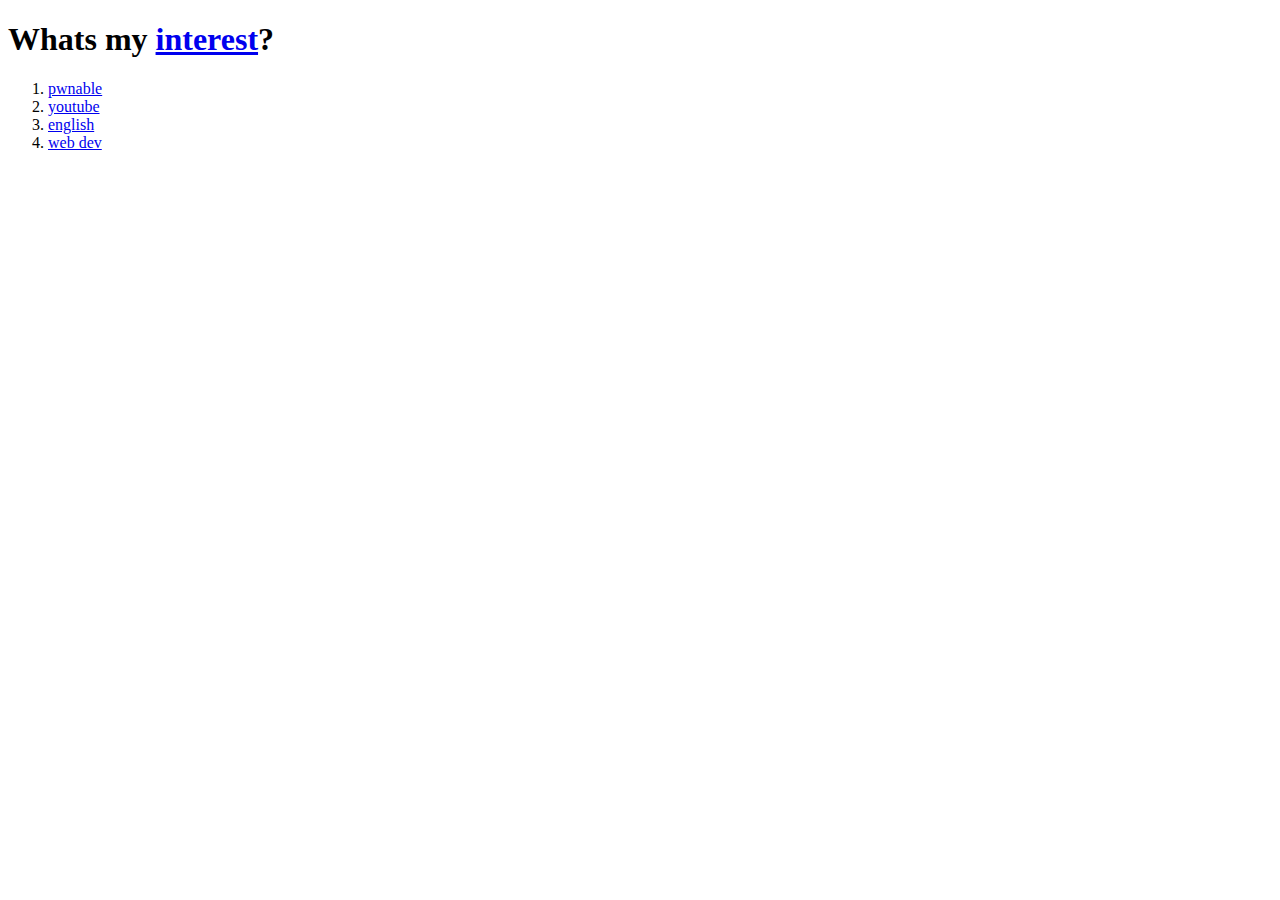
==== index.html @ 113e667d "first commit" ====
<!DOCTYPE html>

<head>
  <title> HTML - noob </title>
  <meta charset = "utf-8">
</head>

<body>
  <h1>Whats my <a href='https://en.wikipedia.org/wiki/Interest' target='_blank' type=media_type>interest</a>?</h1>
  <ol>
    <li><a href='html/1.html'>pwnable</a></li>
    <li><a href='html/2.html'>youtube</a></li>
    <li><a href='html/3.html'>english</a></li>
    <li><a href='html/4.html'>web dev</a></li>
  </ol>
</body>
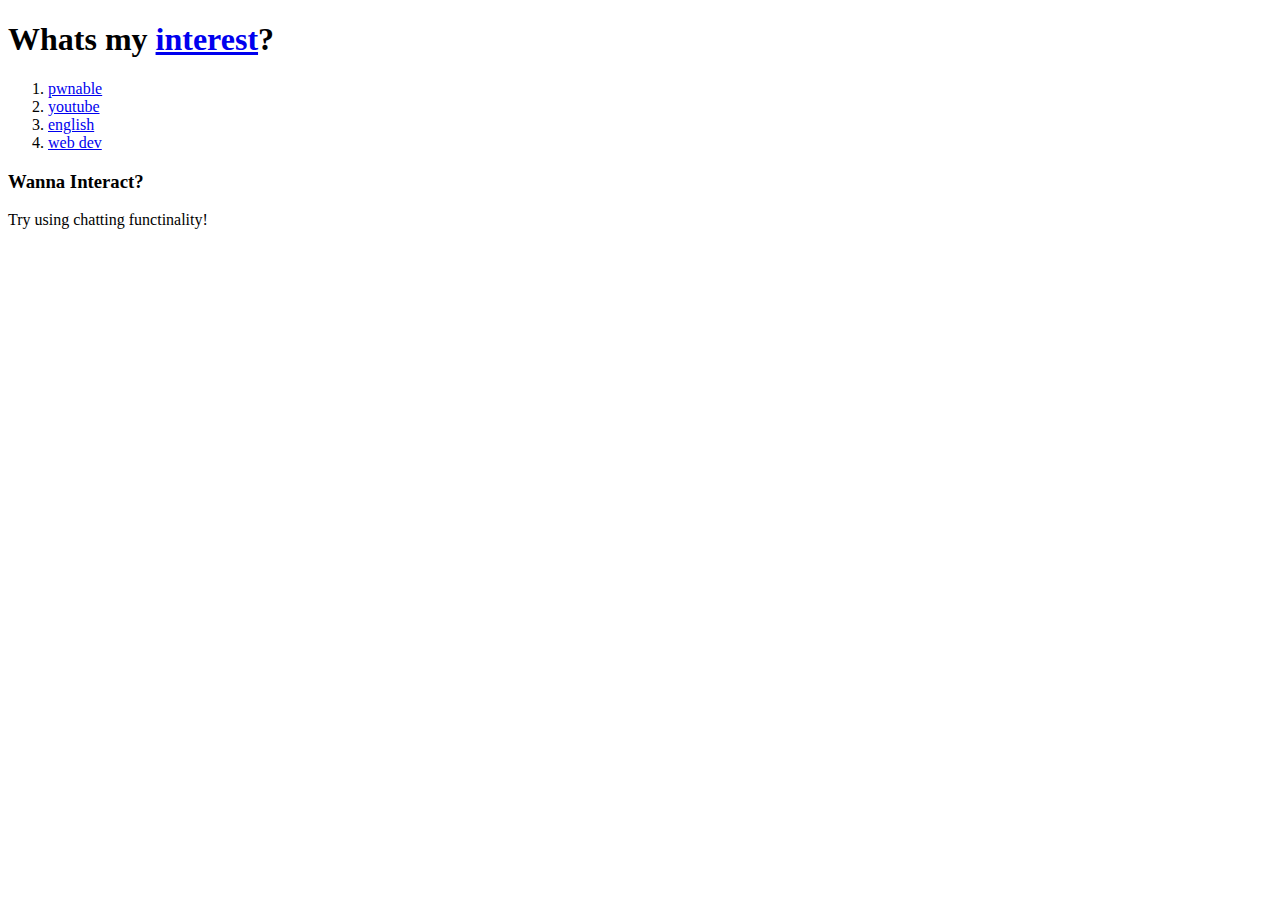
==== commit 9c0a1c78: "chatting, embed youtube" ====
--- a/index.html
+++ b/index.html
@@ -6,11 +6,31 @@
 </head>
 
 <body>
-  <h1>Whats my <a href='https://en.wikipedia.org/wiki/Interest' target='_blank' type=media_type>interest</a>?</h1>
-  <ol>
-    <li><a href='html/1.html'>pwnable</a></li>
-    <li><a href='html/2.html'>youtube</a></li>
-    <li><a href='html/3.html'>english</a></li>
-    <li><a href='html/4.html'>web dev</a></li>
-  </ol>
+  <p>
+    <h1>Whats my <a href='https://en.wikipedia.org/wiki/Interest' target='_blank' type=media_type>interest</a>?</h1>
+    <ol>
+      <li><a href='html/1.html'>pwnable</a></li>
+      <li><a href='html/2.html'>youtube</a></li>
+      <li><a href='html/3.html'>english</a></li>
+      <li><a href='html/4.html'>web dev</a></li>
+    </ol>
+  </p>
+
+  <p>
+    <h3>Wanna Interact?</h3>
+    Try using chatting functinality!
+    <!--Start of Tawk.to Script-->
+  <script type="text/javascript">
+  var Tawk_API=Tawk_API||{}, Tawk_LoadStart=new Date();
+  (function(){
+  var s1=document.createElement("script"),s0=document.getElementsByTagName("script")[0];
+  s1.async=true;
+  s1.src='https://embed.tawk.to/622413131ffac05b1d7d271f/1fteel1mh';
+  s1.charset='UTF-8';
+  s1.setAttribute('crossorigin','*');
+  s0.parentNode.insertBefore(s1,s0);
+  })();
+  </script>
+  <!--End of Tawk.to Script-->
+  </p>
 </body>
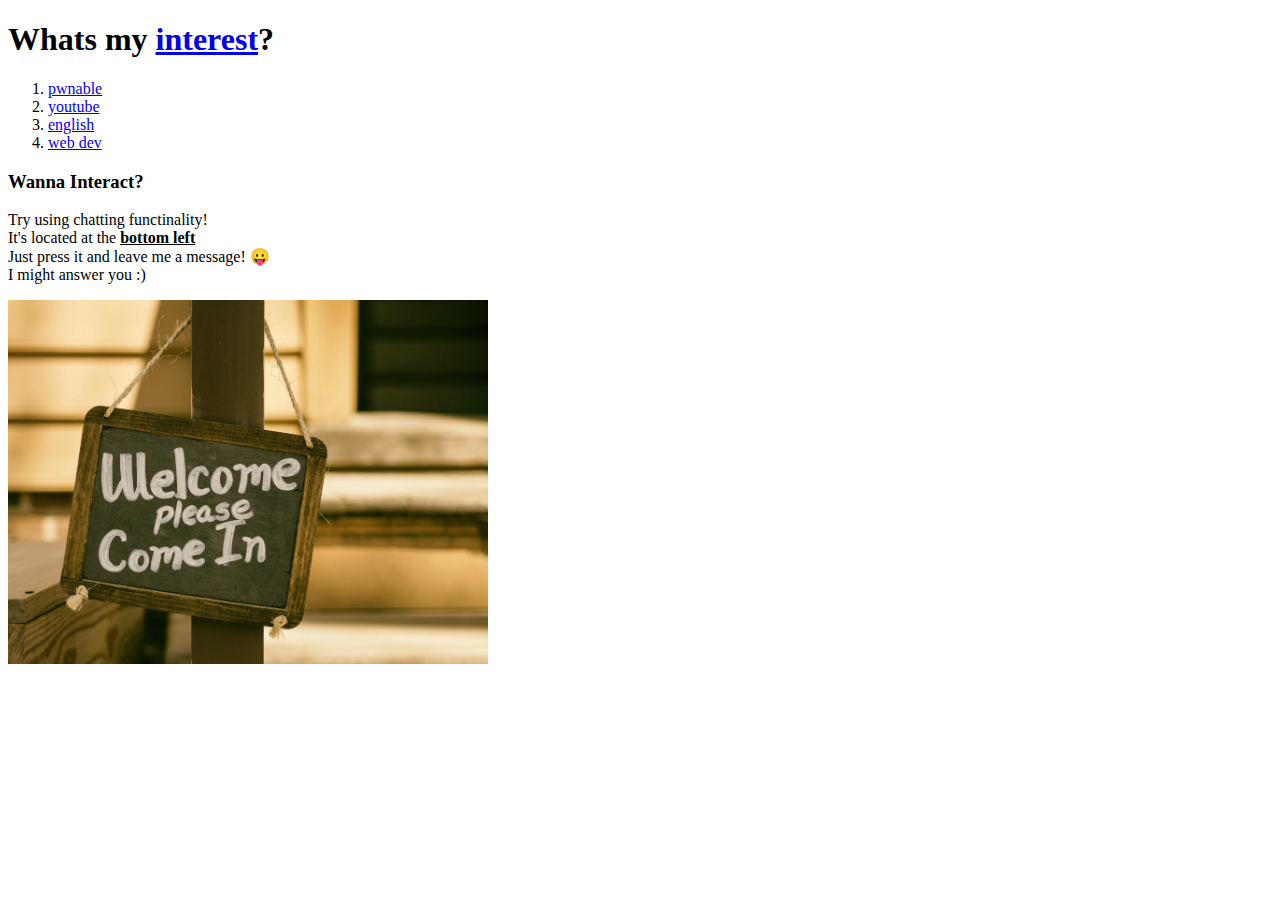
==== commit 7d1a6109: "decorate index.html" ====
--- a/index.html
+++ b/index.html
@@ -18,7 +18,11 @@
 
   <p>
     <h3>Wanna Interact?</h3>
-    Try using chatting functinality!
+    Try using chatting functinality! <br>
+    It's located at the <strong><u>bottom left</u></strong><br>
+    Just press it and leave me a message! 😛 <br>
+    I might answer you :)
+
     <!--Start of Tawk.to Script-->
   <script type="text/javascript">
   var Tawk_API=Tawk_API||{}, Tawk_LoadStart=new Date();
@@ -33,4 +37,7 @@
   </script>
   <!--End of Tawk.to Script-->
   </p>
+
+  <img src="img/welcome.jpg" width='38%'>
+
 </body>
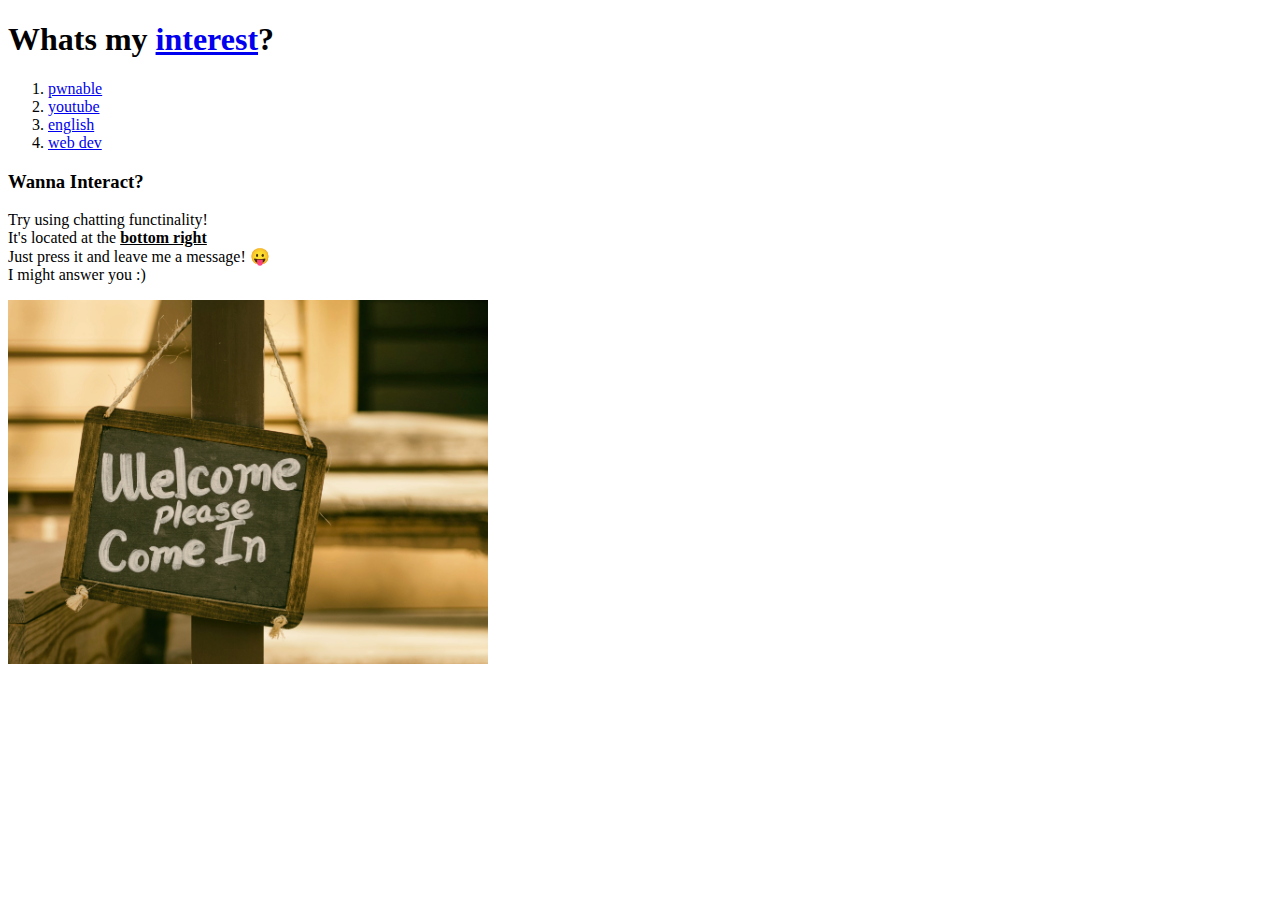
==== commit 429c3a5d: "typo fix" ====
--- a/index.html
+++ b/index.html
@@ -19,7 +19,7 @@
   <p>
     <h3>Wanna Interact?</h3>
     Try using chatting functinality! <br>
-    It's located at the <strong><u>bottom left</u></strong><br>
+    It's located at the <strong><u>bottom right</u></strong><br>
     Just press it and leave me a message! 😛 <br>
     I might answer you :)
 
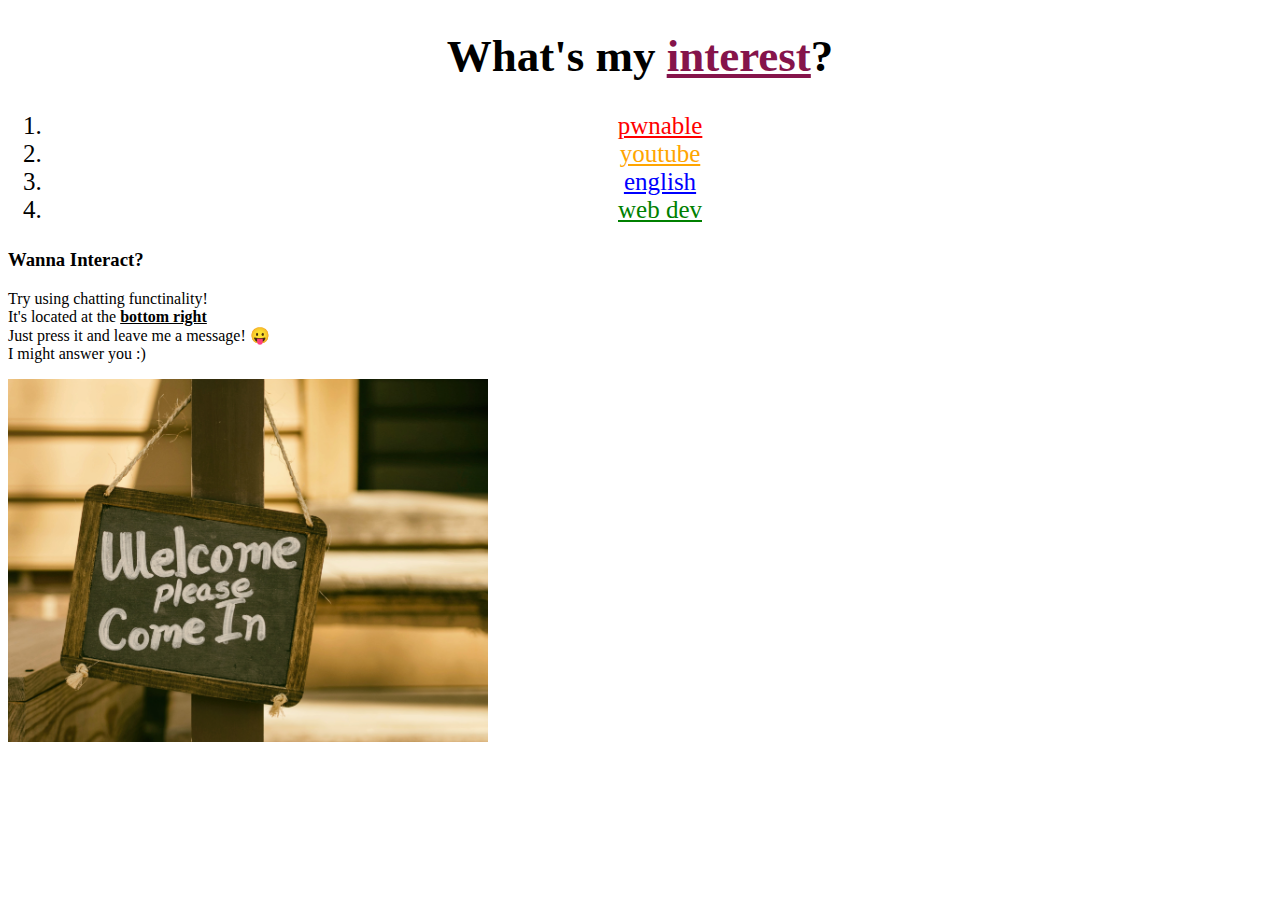
==== commit 3252ee4c: "css added" ====
--- a/index.html
+++ b/index.html
@@ -3,16 +3,43 @@
 <head>
   <title> HTML - noob </title>
   <meta charset = "utf-8">
+  <style>
+    h1 {
+      font-size: 45px;
+      text-align: center;
+    }
+
+    ol {
+      font-size: 25px;
+      text-align: center;
+    }
+
+    a {
+      color:#85144b;
+    }
+    #pwn{
+      color:red;
+    }
+    #you{
+      color:orange;
+    }
+    #eng{
+      color:blue;
+    }
+    #web{
+      color:green;
+    }
+  </style>
 </head>
 
 <body>
   <p>
-    <h1>Whats my <a href='https://en.wikipedia.org/wiki/Interest' target='_blank' type=media_type>interest</a>?</h1>
+    <h1>What's my <a href='https://en.wikipedia.org/wiki/Interest' target='_blank' type=media_type>interest</a>?</h1>
     <ol>
-      <li><a href='html/1.html'>pwnable</a></li>
-      <li><a href='html/2.html'>youtube</a></li>
-      <li><a href='html/3.html'>english</a></li>
-      <li><a href='html/4.html'>web dev</a></li>
+      <li><a href='html/1.html' id="pwn">pwnable</a></li>
+      <li><a href='html/2.html' id="you">youtube</a></li>
+      <li><a href='html/3.html' id="eng">english</a></li>
+      <li><a href='html/4.html' id="web">web dev</a></li>
     </ol>
   </p>
 
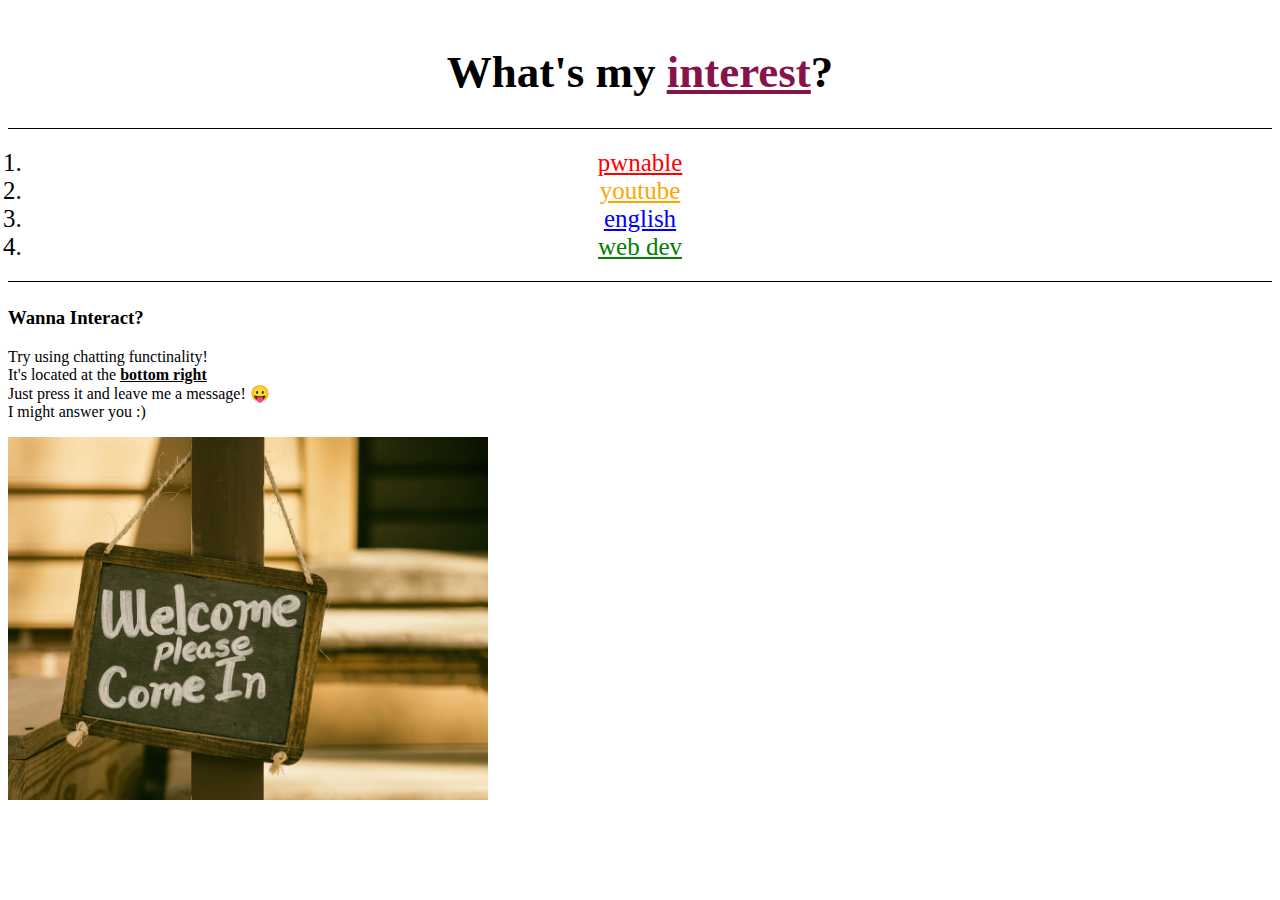
==== commit 98315480: "try using grid" ====
--- a/index.html
+++ b/index.html
@@ -7,11 +7,17 @@
     h1 {
       font-size: 45px;
       text-align: center;
+      border-bottom: 1px black solid;
+      padding:30px;
+      margin:0px;
     }
 
     ol {
       font-size: 25px;
       text-align: center;
+      border-bottom: 1px black solid;
+      padding:20px;
+      margin-top:0px;
     }
 
     a {
@@ -49,8 +55,10 @@
     It's located at the <strong><u>bottom right</u></strong><br>
     Just press it and leave me a message! 😛 <br>
     I might answer you :)
+  </p>
 
-    <!--Start of Tawk.to Script-->
+  <img src="img/welcome.jpg" width='38%'>
+  <!--Start of Tawk.to Script-->
   <script type="text/javascript">
   var Tawk_API=Tawk_API||{}, Tawk_LoadStart=new Date();
   (function(){
@@ -63,8 +71,4 @@
   })();
   </script>
   <!--End of Tawk.to Script-->
-  </p>
-
-  <img src="img/welcome.jpg" width='38%'>
-
 </body>
